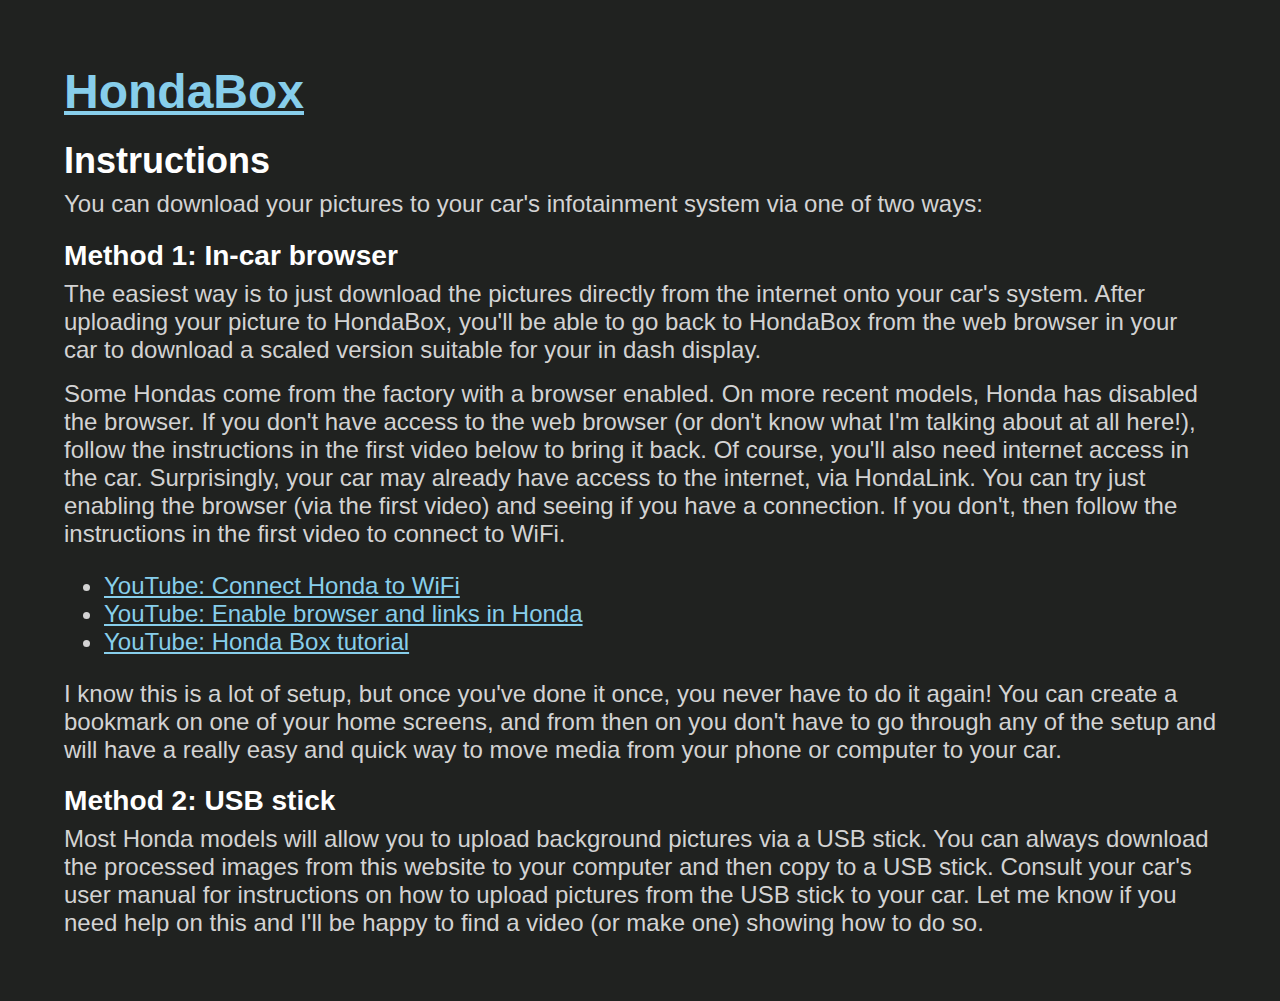
==== static/instruct.html @ fc7d93fb "make instructions static" ====
<!doctype html>
<html>
<head>
  <title>HondaBox</title>
  <link rel="stylesheet" href="/static/style.css">
  <meta name="viewport" content="width=device-width, initial-scale=1">
</head>
<body>

<h1><a href="/">HondaBox</a></h1>

<h2>Instructions</h2>

<p>You can download your pictures to your car's
infotainment system via one of two ways: </p>

<h3>Method 1: In-car browser</h3>

<p>The easiest way is to just download the pictures directly from the
internet onto your car's system. After uploading your picture to HondaBox,
you'll be able to go back to HondaBox from the web browser in your car to
download a scaled version suitable for your in dash display.</p>

<p>Some Hondas come from the factory with a browser enabled. On more recent
models, Honda has disabled the browser. If you don't have access to the web
browser (or don't know what I'm talking about at all here!), follow the
instructions in the first video below to bring it back. Of course, you'll also
need internet access in the car. Surprisingly, your car may already have access
to the internet, via HondaLink. You can try just enabling the browser (via the
first video) and seeing if you have a connection. If you don't, then follow the
instructions in the first video to connect to WiFi.</p>

<ul>
  <li><a href="https://youtu.be/tVf-H2k_BXU" target="_blank">
    YouTube: Connect Honda to WiFi</a>
  </li>
  <li><a href="https://youtu.be/xkpTtK-w1bU" target="_blank">
    YouTube: Enable browser and links in Honda</a>
  </li>
  <li><a href="https://youtu.be/d3Wsl66fEBY" target="_blank">
    YouTube: Honda Box tutorial</a>
  </li>
</ul>

<p>I know this is a lot of setup, but once you've done it once, you never have
to do it again! You can create a bookmark on one of your home screens, and from
then on you don't have to go through any of the setup and will have a really
easy and quick way to move media from your phone or computer to your car.</p>

<h3>Method 2: USB stick</h3>

<p>Most Honda models will allow you to upload background pictures via a USB stick.
You can always download the processed images from this website to your computer
and then copy to a USB stick. Consult your car's user manual for instructions on
how to upload pictures from the USB stick to your car. Let me know if you need
help on this and I'll be happy to find a video (or make one) showing how to do
so.</p>

</body>
</html>
---- static/style.css ----
body {
  background-color: #202220;
  color: lightgray;
  font-family: sans-serif;
  margin: 64px;
  font-size: 150%;
}
a { color: skyblue; }
h1, h2, h3 {
  color: white;
  margin-top: 16pt;
  margin-bottom: 6pt;
}
p {
  margin-top: 6pt;
  margin-bottom: 12pt;
}
input {
  padding: 6px;
  margin: 4px;
  background-color: #404040;
  box-sizing: border-box;
  border: 2px solid white;
  border-radius: 4px;
  color: white;
  font-size: 90%;
}
select {
  padding: 8px 16px;
  margin: 4px;
  border-radius: 4px;
  border: none;
  background-color: #404040;
  color: white;
  font-size: 100%;
}
input[type=submit] {
  padding: 12px 20px;
  font-weight: bold;
  background-color: #407040;
  font-size: 100%;
  border-radius: 4px;
}

@media only screen and (max-device-width: 960px) {
  body {
    background-color: black;
    font-size: 100%;
    margin: 16px;
  }
  input {
    font-size: 100%;
  }
  select {
    background-color: #000000;
    font-size: 100%;
  }
  input[type=submit] {
    margin-top: 8px;
    padding: 16px 24px;
    font-weight: bold;
    background-color: #407040;
    border-radius: 0px;
    width: 100%;
    font-size: 100%;
  }
}

@media only screen and (max-device-width: 640px) {
  li {
    margin-top: 12pt;
    margin-bottom: 12pt;
  }
}
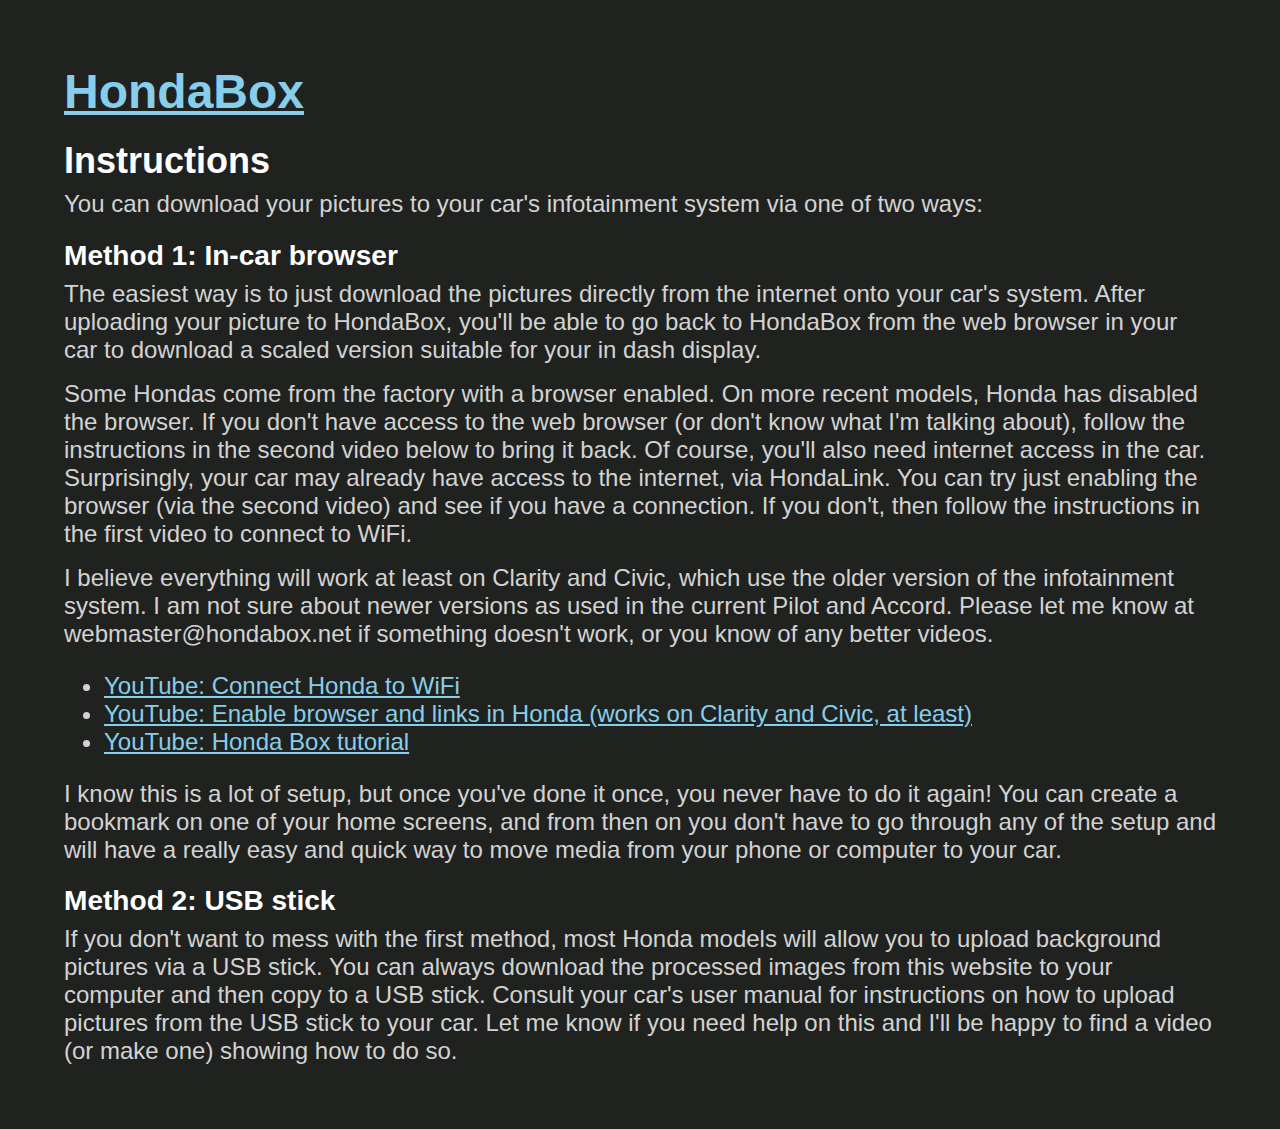
==== commit 186bbfa8: "Update instruct.html" ====
--- a/static/instruct.html
+++ b/static/instruct.html
@@ -23,19 +23,24 @@
 
 <p>Some Hondas come from the factory with a browser enabled. On more recent
 models, Honda has disabled the browser. If you don't have access to the web
-browser (or don't know what I'm talking about at all here!), follow the
-instructions in the first video below to bring it back. Of course, you'll also
+browser (or don't know what I'm talking about), follow the
+instructions in the second video below to bring it back. Of course, you'll also
 need internet access in the car. Surprisingly, your car may already have access
 to the internet, via HondaLink. You can try just enabling the browser (via the
-first video) and seeing if you have a connection. If you don't, then follow the
+second video) and see if you have a connection. If you don't, then follow the
 instructions in the first video to connect to WiFi.</p>
+  
+<p>I believe everything will work at least on Clarity and Civic, which use
+the older version of the infotainment system. I am not sure about newer versions
+as used in the current Pilot and Accord. Please let me know at webmaster@hondabox.net
+if something doesn't work, or you know of any better videos.</p>
 
 <ul>
   <li><a href="https://youtu.be/tVf-H2k_BXU" target="_blank">
     YouTube: Connect Honda to WiFi</a>
   </li>
   <li><a href="https://youtu.be/xkpTtK-w1bU" target="_blank">
-    YouTube: Enable browser and links in Honda</a>
+    YouTube: Enable browser and links in Honda (works on Clarity and Civic, at least)</a>
   </li>
   <li><a href="https://youtu.be/d3Wsl66fEBY" target="_blank">
     YouTube: Honda Box tutorial</a>
@@ -49,7 +54,8 @@
 
 <h3>Method 2: USB stick</h3>
 
-<p>Most Honda models will allow you to upload background pictures via a USB stick.
+<p>If you don't want to mess with the first method, most Honda models will
+allow you to upload background pictures via a USB stick.
 You can always download the processed images from this website to your computer
 and then copy to a USB stick. Consult your car's user manual for instructions on
 how to upload pictures from the USB stick to your car. Let me know if you need
